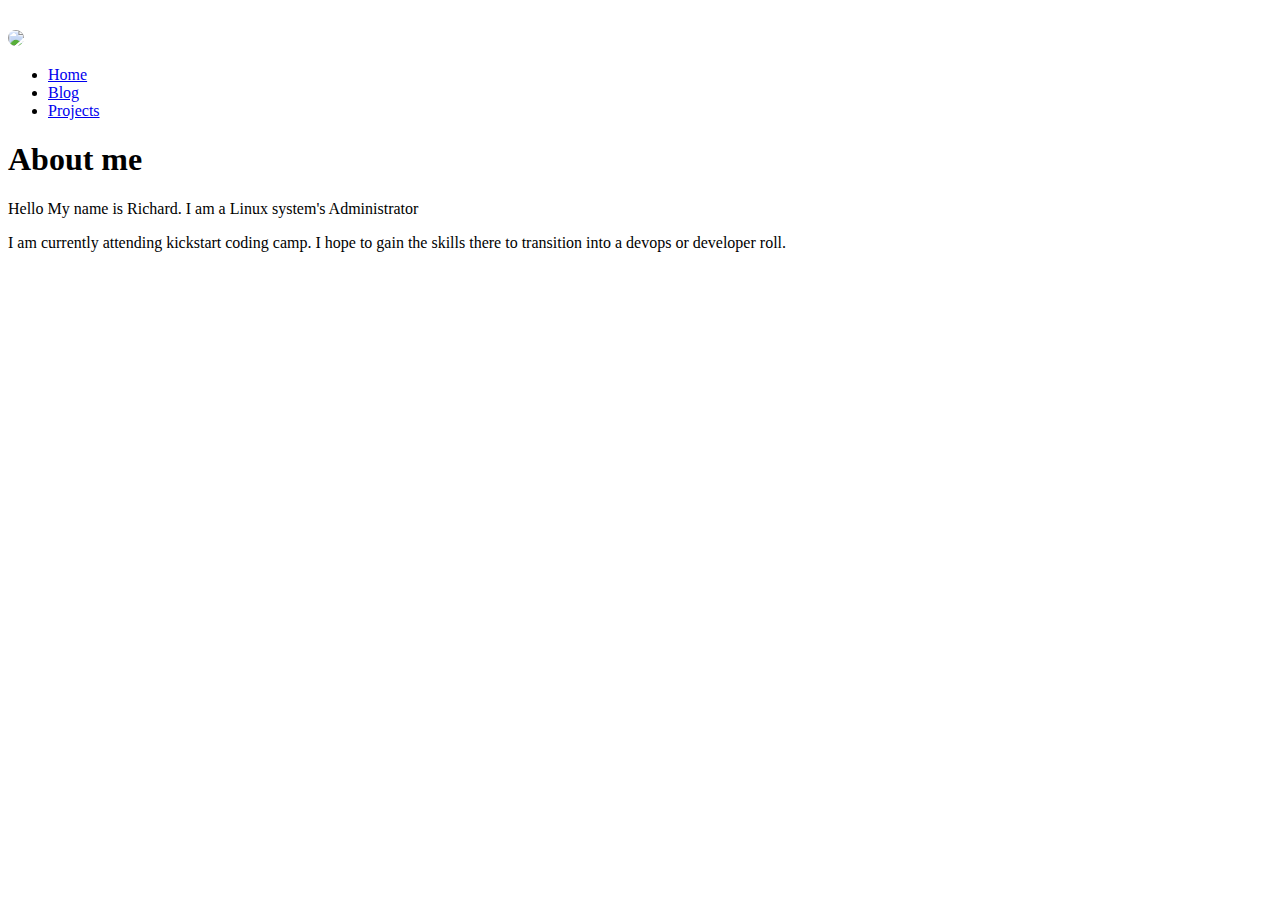
==== docs/index.html @ a3157694 "initial commit" ====
<!DOCTYPE html>
<html lang="en">
	<head>
  		<title>Rich's Portfolio</title>
  		<meta charset="utf-8">
		<meta name="viewport" content="width=device-width, initial-scale=1">
		<link href="https://fonts.googleapis.com/css?family=PT+Sans&display=swap" rel="stylesheet"> 
		<link rel="stylesheet" href="base.css">
		<link rel="stylesheet" href="bootstrap.css">
	</head>
	<body><div class="container" style="margin-top:30px">
			<div class="row">
				<div class="col-sm-4">
					<div>
						<img src="rich_houck.jpg" style="border-radius: 50%;"/>
					</div>
					<ul class="nav nav-pills flex-column my-custom-nav">
						<li class="nav-item">
							<a class="nav-link active" href="index.html">Home</a>
						</li>
						<li class="nav-item">
							<a class="nav-link" href="blog.html">Blog</a>
						</li>
						<li class="nav-item">
							<a class="nav-link" href="projects.html">Projects</a>
						</li>
					</ul>
				</div> <!-- end col-sm-4 -->
				<!-- <div class="row"> -->	<div class="col-sm-8">
					<div class="posts">
						<div>
							<h1>About me</h1>
							<p>Hello My name is Richard. I am a Linux system's Administrator</p>
							<p>I am currently attending kickstart coding camp. I hope to gain the skills there to transition into a devops or developer roll.</p>
						</div>
					</div>
				</div> <!-- end col-sm-8 -->
			</div> <!-- end row -->
		</div>
	</body>
</html>
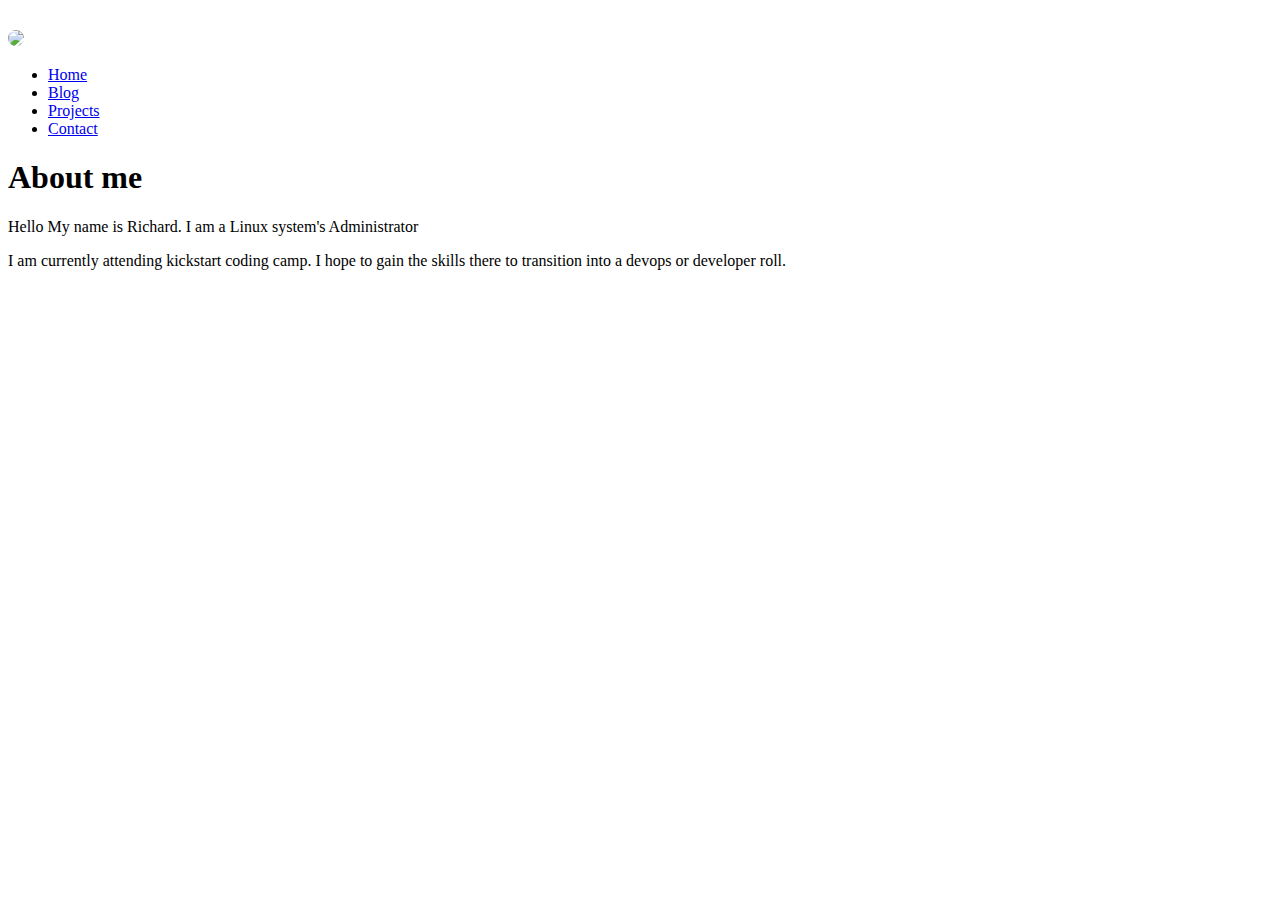
==== commit ac318a86: "udpated output of python scriptwq" ====
--- a/docs/index.html
+++ b/docs/index.html
@@ -1,4 +1,3 @@
-
 <!DOCTYPE html>
 <html lang="en">
 	<head>
@@ -6,14 +5,16 @@
   		<meta charset="utf-8">
 		<meta name="viewport" content="width=device-width, initial-scale=1">
 		<link href="https://fonts.googleapis.com/css?family=PT+Sans&display=swap" rel="stylesheet"> 
-		<link rel="stylesheet" href="base.css">
-		<link rel="stylesheet" href="bootstrap.css">
+		<link rel="stylesheet" href="./css/base.css">
+		<link rel="stylesheet" href="./css/bootstrap.css">
 	</head>
-	<body><div class="container" style="margin-top:30px">
+	<body>
+
+		<div class="container" style="margin-top:30px">
 			<div class="row">
 				<div class="col-sm-4">
 					<div>
-						<img src="rich_houck.jpg" style="border-radius: 50%;"/>
+						<img src="./img/rich_houck.jpg" style="border-radius: 50%;"/>
 					</div>
 					<ul class="nav nav-pills flex-column my-custom-nav">
 						<li class="nav-item">
@@ -25,18 +26,23 @@
 						<li class="nav-item">
 							<a class="nav-link" href="projects.html">Projects</a>
 						</li>
+					</li>
+						<li class="nav-item">
+						<a class="nav-link" href="mailto:rdhouck@gmail.com">Contact</a>
+					</li>
 					</ul>
 				</div> <!-- end col-sm-4 -->
-				<!-- <div class="row"> -->	<div class="col-sm-8">
+			<!-- <div class="row"> -->
+        <div class="col-sm-8">
 					<div class="posts">
 						<div>
 							<h1>About me</h1>
 							<p>Hello My name is Richard. I am a Linux system's Administrator</p>
 							<p>I am currently attending kickstart coding camp. I hope to gain the skills there to transition into a devops or developer roll.</p>
-						</div>
+            </div>
 					</div>
 				</div> <!-- end col-sm-8 -->
 			</div> <!-- end row -->
 		</div>
 	</body>
-</html>+</html>
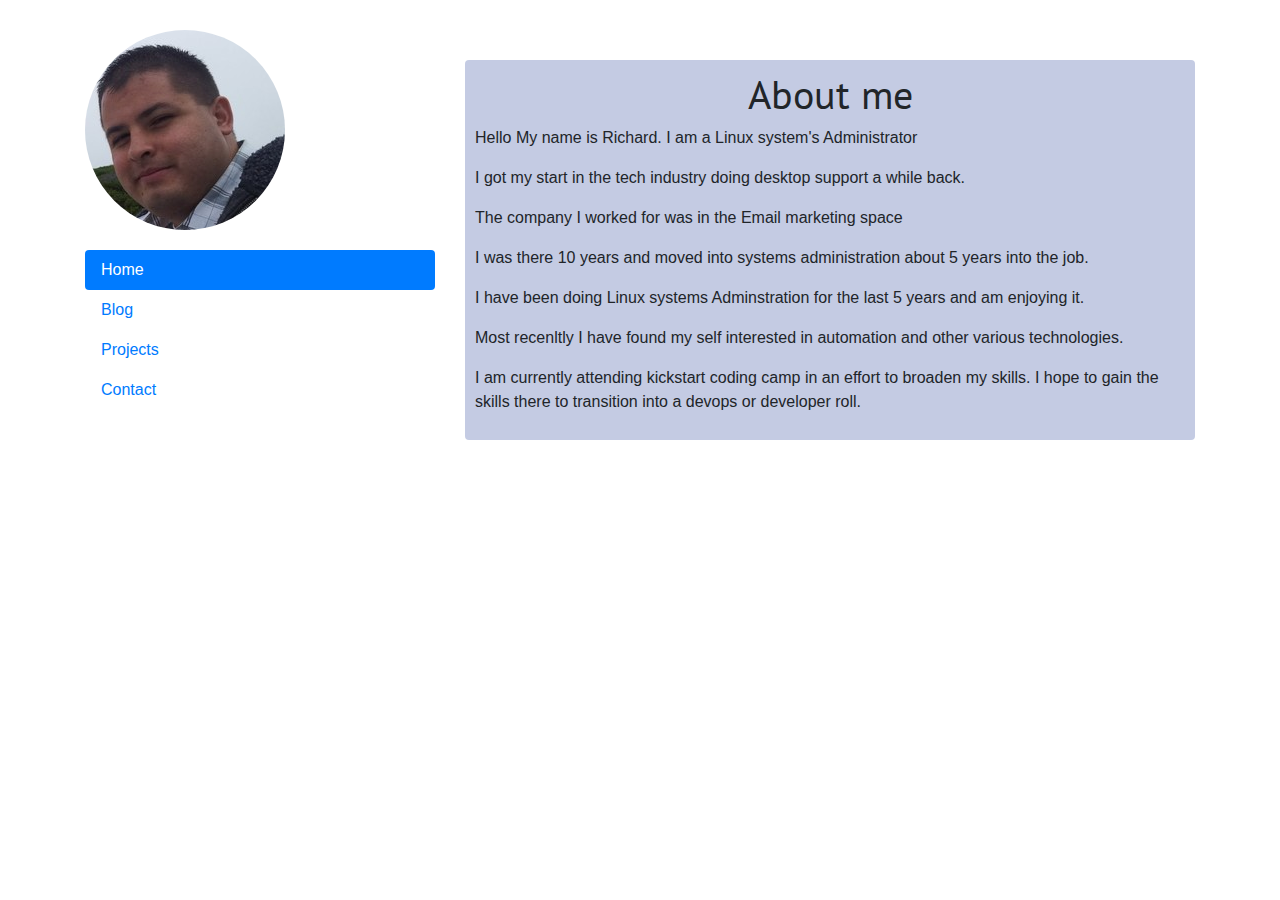
==== commit 874bfd23: "updated index" ====
--- a/docs/index.html
+++ b/docs/index.html
@@ -37,8 +37,11 @@
 					<div class="posts">
 						<div>
 							<h1>About me</h1>
-							<p>Hello My name is Richard. I am a Linux system's Administrator</p>
-							<p>I am currently attending kickstart coding camp. I hope to gain the skills there to transition into a devops or developer roll.</p>
+              <p>Hello My name is Richard. I am a Linux system's Administrator</p>
+              <p> I got my start in the tech industry doing desktop support a while back.<p>
+              <p> The company I worked for was in the  Email marketing space<p><p>I was there 10 years and moved into systems administration about 5 years into the job.<p>
+              <p>I have been doing Linux systems Adminstration for the last 5 years and am enjoying it.<p><p> Most recenltly I have found my self interested in automation and other various technologies.</p>
+              <p>I am currently attending kickstart coding camp in an effort to broaden my skills. I hope to gain the skills there to transition into a devops or developer roll.</p>
             </div>
 					</div>
 				</div> <!-- end col-sm-8 -->
--- a/docs/css/base.css
+++ b/docs/css/base.css
@@ -0,0 +1,24 @@
+
+
+            body {
+                background-image: url("./img/ripples.png");
+            }
+            h1,h2,h3,h4,h5,h6 {
+                font-family: 'PT Sans', sans-serif;
+                text-align: center;
+            }
+  			.posts > div {
+                margin-top:30px;
+				padding: 10px;
+                border-radius: 4px;
+                background: rgb(196, 203, 227);
+            }
+		  	.img h2 {
+			  	border-bottom: 2px solid white;
+		  	}
+			.my-custom-nav {
+			    margin-top: 20px;
+			}
+            .col-sm-3 > div{
+                background:#ddd;
+            }   
